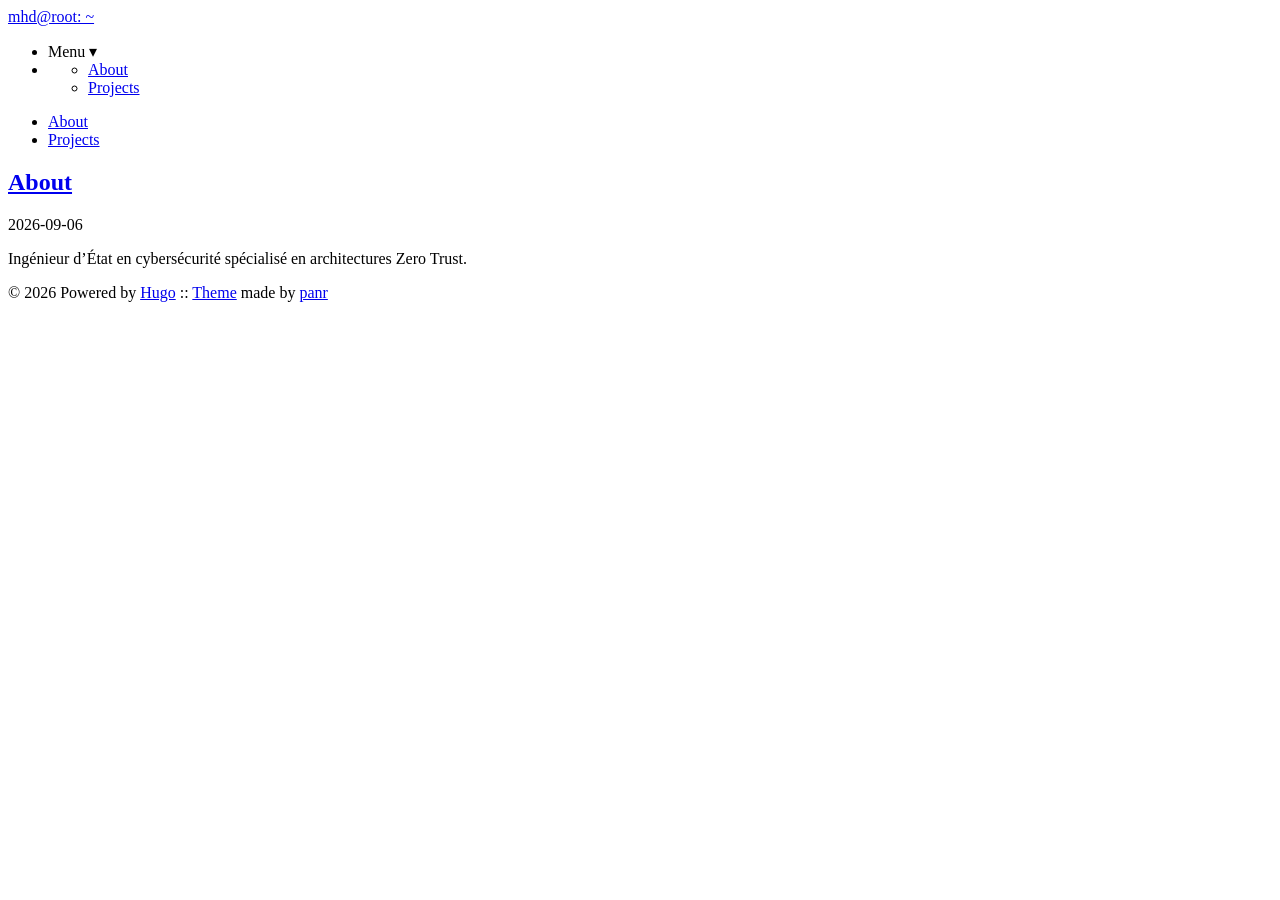
==== public/about/index.html @ 3feab3a5 "Initial commit : Structure de base du portfolio Hugo" ====
<!DOCTYPE html>
<html lang="en">
<head><script src="/livereload.js?mindelay=10&amp;v=2&amp;port=1313&amp;path=livereload" data-no-instant defer></script>
  
    <title>About :: Mohamed Haddad | SecOps</title>
  
  <meta http-equiv="content-type" content="text/html; charset=utf-8">
<meta name="viewport" content="width=device-width, initial-scale=1.0">
<meta name="description" content="Ingénieur d&rsquo;État en cybersécurité spécialisé en architectures Zero Trust.
" />
<meta name="keywords" content="" />

  <meta name="robots" content="noodp" />

<link rel="canonical" href="http://localhost:1313/about/" />





  
  <link rel="stylesheet" href="http://localhost:1313/css/buttons.min.86f6b4c106b6c6eb690ae5203d36b442c1f66f718ff4e8164fa86cf6c61ad641.css">

  
  <link rel="stylesheet" href="http://localhost:1313/css/code.min.c4581949edab7810737609fc5568852bcd908945f14561e366dcd2300a370545.css">

  
  <link rel="stylesheet" href="http://localhost:1313/css/fonts.min.5bb7ed13e1d00d8ff39ea84af26737007eb5051b157b86fc24487c94f3dc8bbe.css">

  
  <link rel="stylesheet" href="http://localhost:1313/css/footer.min.eb8dfc2c6a7eafa36cd3ba92d63e69e849e2200e0002a228d137f236b09ecd75.css">

  
  <link rel="stylesheet" href="http://localhost:1313/css/gist.min.a751e8b0abe1ba8bc53ced52a38b19d8950fe78ca29454ea8c2595cf26aad5c0.css">

  
  <link rel="stylesheet" href="http://localhost:1313/css/header.min.75c7eb0e2872d95ff48109c6647d0223a38db52e2561dd87966eb5fc7c6bdac6.css">

  
  <link rel="stylesheet" href="http://localhost:1313/css/main.min.36833afd348409fc6c3d09d0897c5833d9d5bf1ff31f5e60ea3ee42ce2b1268c.css">

  
  <link rel="stylesheet" href="http://localhost:1313/css/menu.min.3c17467ebeb3d38663dce68f71f519901124fa5cbb4519b2fb0667a21e9aca39.css">

  
  <link rel="stylesheet" href="http://localhost:1313/css/pagination.min.bbb986dbce00a5ce5aca0504b7925fc1c581992a4bf57f163e5d69cc1db7d836.css">

  
  <link rel="stylesheet" href="http://localhost:1313/css/post.min.e6dddd258e64c83e05cec0cd49c05216742d42fc8ecbfbe6b67083412b609bd3.css">

  
  <link rel="stylesheet" href="http://localhost:1313/css/syntax.min.a2cc694a9b481f15d41722bffc2cc54eea4c4f74fd9072b0b33253604c22606e.css">

  
  <link rel="stylesheet" href="http://localhost:1313/css/terminal.min.e3b0c44298fc1c149afbf4c8996fb92427ae41e4649b934ca495991b7852b855.css">

  
  <link rel="stylesheet" href="http://localhost:1313/css/terms.min.b81791663c3790e738e571cdbf802312390d30e4b1d8dc9d814a5b5454d0ac11.css">







<link rel="shortcut icon" href="http://localhost:1313/favicon.png">
<link rel="apple-touch-icon" href="http://localhost:1313/apple-touch-icon.png">


<meta name="twitter:card" content="summary" />



<meta property="og:locale" content="en" />
<meta property="og:type" content="article" />
<meta property="og:title" content="About">
<meta property="og:description" content="Ingénieur d&rsquo;État en cybersécurité spécialisé en architectures Zero Trust.
" />
<meta property="og:url" content="http://localhost:1313/about/" />
<meta property="og:site_name" content="Mohamed Haddad | SecOps" />


<meta property="og:image" content="http://localhost:1313/og-image.png">
<meta property="og:image:width" content="1200">
<meta property="og:image:height" content="627">


  <meta property="article:published_time" content="2026-09-06 00:00:00 &#43;0000 UTC" />












</head>
<body>


<div class="container">

  <header class="header">
  <div class="header__inner">
    <div class="header__logo">
      <a href="http://localhost:1313/">
  <div class="logo">
    mhd@root: ~
  </div>
</a>

    </div>
    
      <ul class="menu menu--mobile">
  <li class="menu__trigger">Menu&nbsp;▾</li>
  <li>
    <ul class="menu__dropdown">
      
        
          <li><a href="/about">About</a></li>
        
      
        
          <li><a href="/projects">Projects</a></li>
        
      
      
    </ul>
  </li>
</ul>

    
    
  </div>
  
    <nav class="navigation-menu">
  <ul class="navigation-menu__inner menu--desktop">
    
      
        
          <li><a href="/about" >About</a></li>
        
      
        
          <li><a href="/projects" >Projects</a></li>
        
      
    
  </ul>
</nav>

  
</header>


  <div class="content">
    
<article class="post">
  <h1 class="post-title">
    <a href="http://localhost:1313/about/">About</a>
  </h1>
  <div class="post-meta"><time class="post-date">2026-09-06</time></div>

  
  


  

  <div class="post-content"><div>
        <p>Ingénieur d&rsquo;État en cybersécurité spécialisé en architectures Zero Trust.</p>

      </div></div>

  

  
    

  
</article>

  </div>

  
    <footer class="footer">
  <div class="footer__inner">
    
      <div class="copyright">
        <span>© 2026 Powered by <a href="https://gohugo.io">Hugo</a></span>
    
      <span>:: <a href="https://github.com/panr/hugo-theme-terminal" target="_blank">Theme</a> made by <a href="https://github.com/panr" target="_blank">panr</a></span>
      </div>
  </div>
</footer>






<script type="text/javascript" src="/bundle.min.js"></script>





  
</div>

</body>
</html>
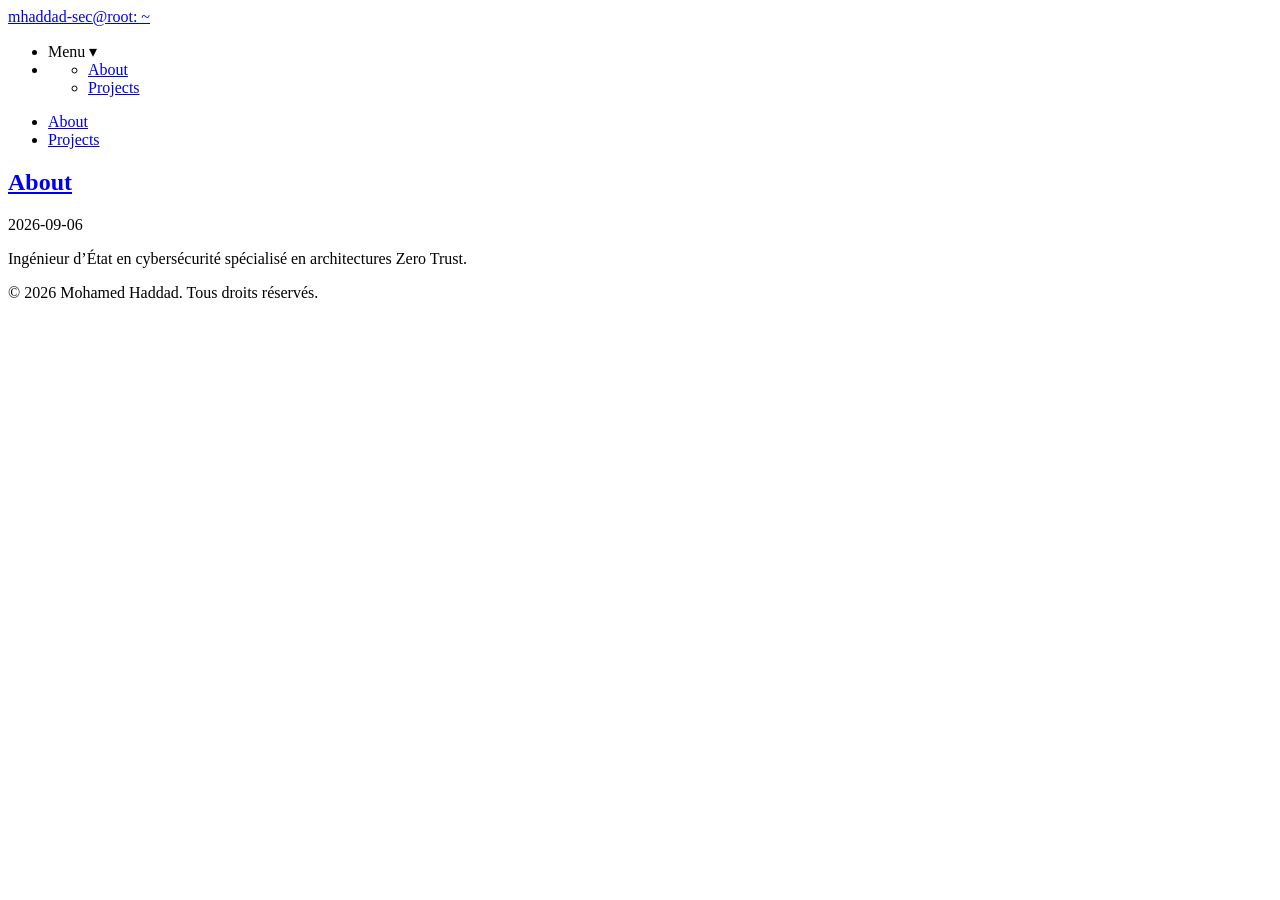
==== commit 728d523a: "Fix build error and force CSS colors" ====
--- a/public/about/index.html
+++ b/public/about/index.html
@@ -95,8 +95,7 @@
 
 
 
-
-
+<link rel="stylesheet" href="/css/custom.css">
 
 </head>
 <body>
@@ -109,7 +108,7 @@
     <div class="header__logo">
       <a href="http://localhost:1313/">
   <div class="logo">
-    mhd@root: ~
+    mhaddad-sec@root: ~
   </div>
 </a>
 
@@ -189,11 +188,8 @@
   
     <footer class="footer">
   <div class="footer__inner">
-    
-      <div class="copyright">
-        <span>© 2026 Powered by <a href="https://gohugo.io">Hugo</a></span>
-    
-      <span>:: <a href="https://github.com/panr/hugo-theme-terminal" target="_blank">Theme</a> made by <a href="https://github.com/panr" target="_blank">panr</a></span>
+      <div class="copyright copyright--user">
+        <span>© 2026 Mohamed Haddad. Tous droits réservés.</span>
       </div>
   </div>
 </footer>
@@ -204,7 +200,6 @@
 
 
 <script type="text/javascript" src="/bundle.min.js"></script>
-
 
 
 
